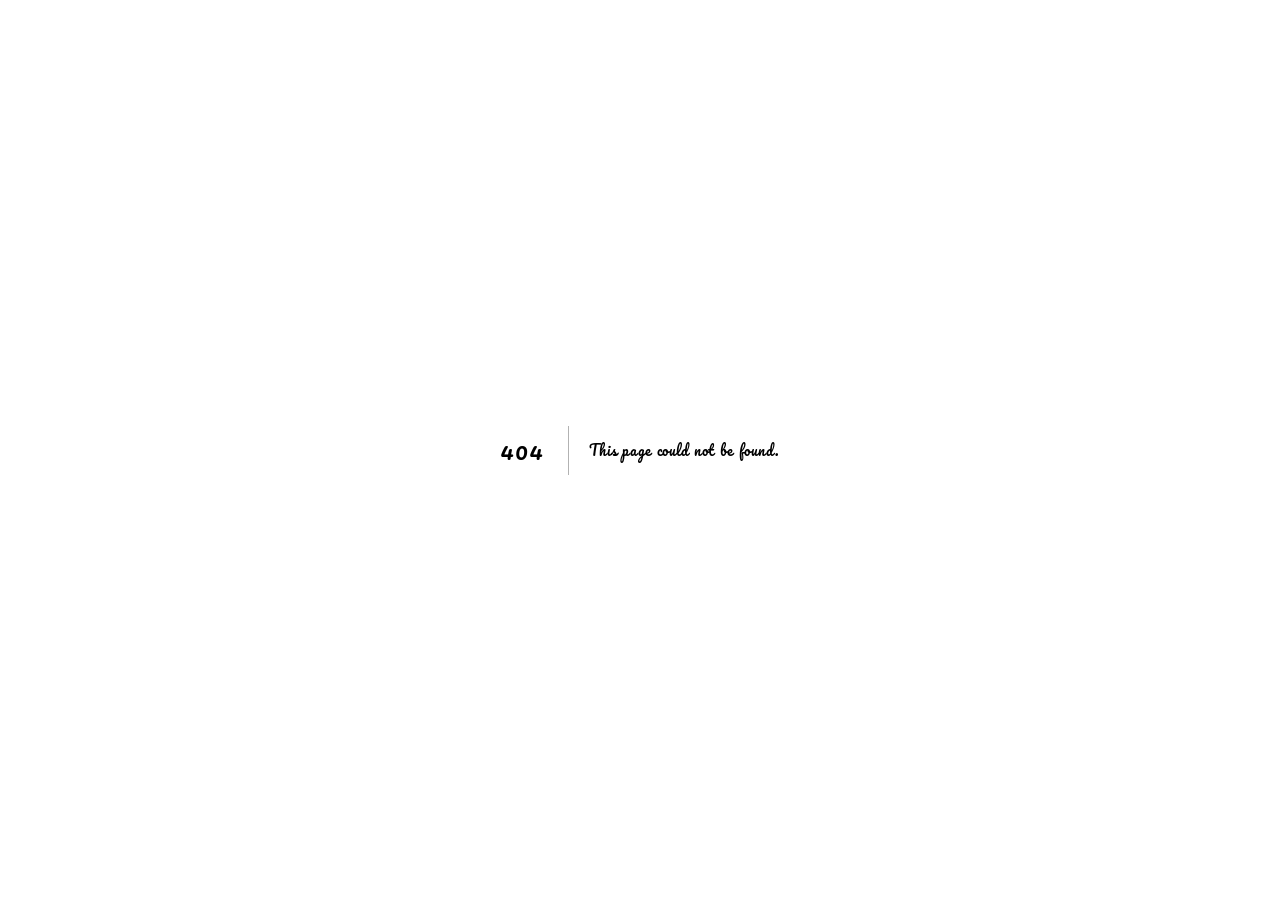
==== 404/index.html @ ba2097bd "Updates" ====
<!DOCTYPE html><html lang="en" class="__variable_5cfdac __variable_9a8899"><head><meta charSet="utf-8"/><meta name="viewport" content="width=device-width, initial-scale=1"/><link rel="preload" href="/_next/static/media/569ce4b8f30dc480-s.p.woff2" as="font" crossorigin="" type="font/woff2"/><link rel="preload" href="/_next/static/media/93f479601ee12b01-s.p.woff2" as="font" crossorigin="" type="font/woff2"/><link rel="stylesheet" href="/_next/static/css/8788a1a96b5af821.css" data-precedence="next"/><link rel="preload" as="script" fetchPriority="low" href="/_next/static/chunks/webpack-29ebadaebe2fcb3f.js"/><script src="/_next/static/chunks/4bd1b696-52a6696c08e3276c.js" async=""></script><script src="/_next/static/chunks/684-c26efcd5eecec83a.js" async=""></script><script src="/_next/static/chunks/main-app-1dad2343aeb038bb.js" async=""></script><script src="/_next/static/chunks/280-1fce346c5c3131fe.js" async=""></script><script src="/_next/static/chunks/app/layout-dad986c0972c7248.js" async=""></script><meta name="robots" content="noindex"/><meta name="next-size-adjust" content=""/><title>404: This page could not be found.</title><title>Create Next App</title><meta name="description" content="Generated by create next app"/><script>document.querySelectorAll('body link[rel="icon"], body link[rel="apple-touch-icon"]').forEach(el => document.head.appendChild(el))</script><script src="/_next/static/chunks/polyfills-42372ed130431b0a.js" noModule=""></script></head><body class="antialiased"><div hidden=""><!--$--><!--/$--></div><div class="antialiased"><div style="font-family:system-ui,&quot;Segoe UI&quot;,Roboto,Helvetica,Arial,sans-serif,&quot;Apple Color Emoji&quot;,&quot;Segoe UI Emoji&quot;;height:100vh;text-align:center;display:flex;flex-direction:column;align-items:center;justify-content:center"><div><style>body{color:#000;background:#fff;margin:0}.next-error-h1{border-right:1px solid rgba(0,0,0,.3)}@media (prefers-color-scheme:dark){body{color:#fff;background:#000}.next-error-h1{border-right:1px solid rgba(255,255,255,.3)}}</style><h1 class="next-error-h1" style="display:inline-block;margin:0 20px 0 0;padding:0 23px 0 0;font-size:24px;font-weight:500;vertical-align:top;line-height:49px">404</h1><div style="display:inline-block"><h2 style="font-size:14px;font-weight:400;line-height:49px;margin:0">This page could not be found.</h2></div></div></div><!--$--><!--/$--></div><script src="/_next/static/chunks/webpack-29ebadaebe2fcb3f.js" async=""></script><script>(self.__next_f=self.__next_f||[]).push([0])</script><script>self.__next_f.push([1,"1:\"$Sreact.fragment\"\n2:I[5476,[\"280\",\"static/chunks/280-1fce346c5c3131fe.js\",\"177\",\"static/chunks/app/layout-dad986c0972c7248.js\"],\"default\"]\n3:I[7555,[],\"\"]\n4:I[1295,[],\"\"]\n5:I[9665,[],\"OutletBoundary\"]\n8:I[4911,[],\"AsyncMetadataOutlet\"]\na:I[9665,[],\"ViewportBoundary\"]\nc:I[9665,[],\"MetadataBoundary\"]\ne:I[6614,[],\"\"]\n:HL[\"/_next/static/media/569ce4b8f30dc480-s.p.woff2\",\"font\",{\"crossOrigin\":\"\",\"type\":\"font/woff2\"}]\n:HL[\"/_next/static/media/93f479601ee12b01-s.p.woff2\",\"font\",{\"crossOrigin\":\"\",\"type\":\"font/woff2\"}]\n:HL[\"/_next/static/css/8788a1a96b5af821.css\",\"style\"]\n"])</script><script>self.__next_f.push([1,"0:{\"P\":null,\"b\":\"K38eiBTDdQy5EQtnKHMzO\",\"p\":\"\",\"c\":[\"\",\"_not-found\",\"\"],\"i\":false,\"f\":[[[\"\",{\"children\":[\"/_not-found\",{\"children\":[\"__PAGE__\",{}]}]},\"$undefined\",\"$undefined\",true],[\"\",[\"$\",\"$1\",\"c\",{\"children\":[[[\"$\",\"link\",\"0\",{\"rel\":\"stylesheet\",\"href\":\"/_next/static/css/8788a1a96b5af821.css\",\"precedence\":\"next\",\"crossOrigin\":\"$undefined\",\"nonce\":\"$undefined\"}]],[\"$\",\"html\",null,{\"lang\":\"en\",\"className\":\"__variable_5cfdac __variable_9a8899\",\"children\":[\"$\",\"body\",null,{\"suppressHydrationWarning\":true,\"className\":\"antialiased\",\"children\":[\"$\",\"$L2\",null,{\"children\":[\"$\",\"$L3\",null,{\"parallelRouterKey\":\"children\",\"error\":\"$undefined\",\"errorStyles\":\"$undefined\",\"errorScripts\":\"$undefined\",\"template\":[\"$\",\"$L4\",null,{}],\"templateStyles\":\"$undefined\",\"templateScripts\":\"$undefined\",\"notFound\":[[[\"$\",\"title\",null,{\"children\":\"404: This page could not be found.\"}],[\"$\",\"div\",null,{\"style\":{\"fontFamily\":\"system-ui,\\\"Segoe UI\\\",Roboto,Helvetica,Arial,sans-serif,\\\"Apple Color Emoji\\\",\\\"Segoe UI Emoji\\\"\",\"height\":\"100vh\",\"textAlign\":\"center\",\"display\":\"flex\",\"flexDirection\":\"column\",\"alignItems\":\"center\",\"justifyContent\":\"center\"},\"children\":[\"$\",\"div\",null,{\"children\":[[\"$\",\"style\",null,{\"dangerouslySetInnerHTML\":{\"__html\":\"body{color:#000;background:#fff;margin:0}.next-error-h1{border-right:1px solid rgba(0,0,0,.3)}@media (prefers-color-scheme:dark){body{color:#fff;background:#000}.next-error-h1{border-right:1px solid rgba(255,255,255,.3)}}\"}}],[\"$\",\"h1\",null,{\"className\":\"next-error-h1\",\"style\":{\"display\":\"inline-block\",\"margin\":\"0 20px 0 0\",\"padding\":\"0 23px 0 0\",\"fontSize\":24,\"fontWeight\":500,\"verticalAlign\":\"top\",\"lineHeight\":\"49px\"},\"children\":404}],[\"$\",\"div\",null,{\"style\":{\"display\":\"inline-block\"},\"children\":[\"$\",\"h2\",null,{\"style\":{\"fontSize\":14,\"fontWeight\":400,\"lineHeight\":\"49px\",\"margin\":0},\"children\":\"This page could not be found.\"}]}]]}]}]],[]],\"forbidden\":\"$undefined\",\"unauthorized\":\"$undefined\"}]}]}]}]]}],{\"children\":[\"/_not-found\",[\"$\",\"$1\",\"c\",{\"children\":[null,[\"$\",\"$L3\",null,{\"parallelRouterKey\":\"children\",\"error\":\"$undefined\",\"errorStyles\":\"$undefined\",\"errorScripts\":\"$undefined\",\"template\":[\"$\",\"$L4\",null,{}],\"templateStyles\":\"$undefined\",\"templateScripts\":\"$undefined\",\"notFound\":\"$undefined\",\"forbidden\":\"$undefined\",\"unauthorized\":\"$undefined\"}]]}],{\"children\":[\"__PAGE__\",[\"$\",\"$1\",\"c\",{\"children\":[[[\"$\",\"title\",null,{\"children\":\"404: This page could not be found.\"}],[\"$\",\"div\",null,{\"style\":\"$0:f:0:1:1:props:children:1:props:children:props:children:props:children:props:notFound:0:1:props:style\",\"children\":[\"$\",\"div\",null,{\"children\":[[\"$\",\"style\",null,{\"dangerouslySetInnerHTML\":{\"__html\":\"body{color:#000;background:#fff;margin:0}.next-error-h1{border-right:1px solid rgba(0,0,0,.3)}@media (prefers-color-scheme:dark){body{color:#fff;background:#000}.next-error-h1{border-right:1px solid rgba(255,255,255,.3)}}\"}}],[\"$\",\"h1\",null,{\"className\":\"next-error-h1\",\"style\":\"$0:f:0:1:1:props:children:1:props:children:props:children:props:children:props:notFound:0:1:props:children:props:children:1:props:style\",\"children\":404}],[\"$\",\"div\",null,{\"style\":\"$0:f:0:1:1:props:children:1:props:children:props:children:props:children:props:notFound:0:1:props:children:props:children:2:props:style\",\"children\":[\"$\",\"h2\",null,{\"style\":\"$0:f:0:1:1:props:children:1:props:children:props:children:props:children:props:notFound:0:1:props:children:props:children:2:props:children:props:style\",\"children\":\"This page could not be found.\"}]}]]}]}]],null,[\"$\",\"$L5\",null,{\"children\":[\"$L6\",\"$L7\",[\"$\",\"$L8\",null,{\"promise\":\"$@9\"}]]}]]}],{},null,false]},null,false]},null,false],[\"$\",\"$1\",\"h\",{\"children\":[[\"$\",\"meta\",null,{\"name\":\"robots\",\"content\":\"noindex\"}],[\"$\",\"$1\",\"5mtHzHETT0aWEFkVqPo-bv\",{\"children\":[[\"$\",\"$La\",null,{\"children\":\"$Lb\"}],[\"$\",\"meta\",null,{\"name\":\"next-size-adjust\",\"content\":\"\"}]]}],[\"$\",\"$Lc\",null,{\"children\":\"$Ld\"}]]}],false]],\"m\":\"$undefined\",\"G\":[\"$e\",\"$undefined\"],\"s\":false,\"S\":true}\n"])</script><script>self.__next_f.push([1,"f:\"$Sreact.suspense\"\n10:I[4911,[],\"AsyncMetadata\"]\nd:[\"$\",\"div\",null,{\"hidden\":true,\"children\":[\"$\",\"$f\",null,{\"fallback\":null,\"children\":[\"$\",\"$L10\",null,{\"promise\":\"$@11\"}]}]}]\n7:null\n"])</script><script>self.__next_f.push([1,"b:[[\"$\",\"meta\",\"0\",{\"charSet\":\"utf-8\"}],[\"$\",\"meta\",\"1\",{\"name\":\"viewport\",\"content\":\"width=device-width, initial-scale=1\"}]]\n6:null\n"])</script><script>self.__next_f.push([1,"9:{\"metadata\":[[\"$\",\"title\",\"0\",{\"children\":\"Create Next App\"}],[\"$\",\"meta\",\"1\",{\"name\":\"description\",\"content\":\"Generated by create next app\"}]],\"error\":null,\"digest\":\"$undefined\"}\n11:{\"metadata\":\"$9:metadata\",\"error\":null,\"digest\":\"$undefined\"}\n"])</script></body></html>
---- _next/static/css/8788a1a96b5af821.css ----
@import url("https://fonts.googleapis.com/css2?family=Pacifico&family=Kalam:wght@400;700&display=swap");*,:after,:before{--tw-border-spacing-x:0;--tw-border-spacing-y:0;--tw-translate-x:0;--tw-translate-y:0;--tw-rotate:0;--tw-skew-x:0;--tw-skew-y:0;--tw-scale-x:1;--tw-scale-y:1;--tw-pan-x: ;--tw-pan-y: ;--tw-pinch-zoom: ;--tw-scroll-snap-strictness:proximity;--tw-gradient-from-position: ;--tw-gradient-via-position: ;--tw-gradient-to-position: ;--tw-ordinal: ;--tw-slashed-zero: ;--tw-numeric-figure: ;--tw-numeric-spacing: ;--tw-numeric-fraction: ;--tw-ring-inset: ;--tw-ring-offset-width:0px;--tw-ring-offset-color:#fff;--tw-ring-color:rgb(59 130 246/0.5);--tw-ring-offset-shadow:0 0 #0000;--tw-ring-shadow:0 0 #0000;--tw-shadow:0 0 #0000;--tw-shadow-colored:0 0 #0000;--tw-blur: ;--tw-brightness: ;--tw-contrast: ;--tw-grayscale: ;--tw-hue-rotate: ;--tw-invert: ;--tw-saturate: ;--tw-sepia: ;--tw-drop-shadow: ;--tw-backdrop-blur: ;--tw-backdrop-brightness: ;--tw-backdrop-contrast: ;--tw-backdrop-grayscale: ;--tw-backdrop-hue-rotate: ;--tw-backdrop-invert: ;--tw-backdrop-opacity: ;--tw-backdrop-saturate: ;--tw-backdrop-sepia: ;--tw-contain-size: ;--tw-contain-layout: ;--tw-contain-paint: ;--tw-contain-style: }::backdrop{--tw-border-spacing-x:0;--tw-border-spacing-y:0;--tw-translate-x:0;--tw-translate-y:0;--tw-rotate:0;--tw-skew-x:0;--tw-skew-y:0;--tw-scale-x:1;--tw-scale-y:1;--tw-pan-x: ;--tw-pan-y: ;--tw-pinch-zoom: ;--tw-scroll-snap-strictness:proximity;--tw-gradient-from-position: ;--tw-gradient-via-position: ;--tw-gradient-to-position: ;--tw-ordinal: ;--tw-slashed-zero: ;--tw-numeric-figure: ;--tw-numeric-spacing: ;--tw-numeric-fraction: ;--tw-ring-inset: ;--tw-ring-offset-width:0px;--tw-ring-offset-color:#fff;--tw-ring-color:rgb(59 130 246/0.5);--tw-ring-offset-shadow:0 0 #0000;--tw-ring-shadow:0 0 #0000;--tw-shadow:0 0 #0000;--tw-shadow-colored:0 0 #0000;--tw-blur: ;--tw-brightness: ;--tw-contrast: ;--tw-grayscale: ;--tw-hue-rotate: ;--tw-invert: ;--tw-saturate: ;--tw-sepia: ;--tw-drop-shadow: ;--tw-backdrop-blur: ;--tw-backdrop-brightness: ;--tw-backdrop-contrast: ;--tw-backdrop-grayscale: ;--tw-backdrop-hue-rotate: ;--tw-backdrop-invert: ;--tw-backdrop-opacity: ;--tw-backdrop-saturate: ;--tw-backdrop-sepia: ;--tw-contain-size: ;--tw-contain-layout: ;--tw-contain-paint: ;--tw-contain-style: }

/*
! tailwindcss v3.4.17 | MIT License | https://tailwindcss.com
*/*,:after,:before{box-sizing:border-box;border:0 solid #e5e7eb}:after,:before{--tw-content:""}:host,html{line-height:1.5;-webkit-text-size-adjust:100%;-moz-tab-size:4;tab-size:4;font-family:ui-sans-serif,system-ui,sans-serif,Apple Color Emoji,Segoe UI Emoji,Segoe UI Symbol,Noto Color Emoji;font-feature-settings:normal;font-variation-settings:normal;-webkit-tap-highlight-color:transparent}body{margin:0;line-height:inherit}hr{height:0;color:inherit;border-top-width:1px}abbr:where([title]){text-decoration:underline dotted}h1,h2,h3,h4,h5,h6{font-size:inherit;font-weight:inherit}a{color:inherit;text-decoration:inherit}b,strong{font-weight:bolder}code,kbd,pre,samp{font-family:ui-monospace,SFMono-Regular,Menlo,Monaco,Consolas,Liberation Mono,Courier New,monospace;font-feature-settings:normal;font-variation-settings:normal;font-size:1em}small{font-size:80%}sub,sup{font-size:75%;line-height:0;position:relative;vertical-align:baseline}sub{bottom:-.25em}sup{top:-.5em}table{text-indent:0;border-color:inherit;border-collapse:collapse}button,input,optgroup,select,textarea{font-family:inherit;font-feature-settings:inherit;font-variation-settings:inherit;font-size:100%;font-weight:inherit;line-height:inherit;letter-spacing:inherit;color:inherit;margin:0;padding:0}button,select{text-transform:none}button,input:where([type=button]),input:where([type=reset]),input:where([type=submit]){-webkit-appearance:button;background-color:transparent;background-image:none}:-moz-focusring{outline:auto}:-moz-ui-invalid{box-shadow:none}progress{vertical-align:baseline}::-webkit-inner-spin-button,::-webkit-outer-spin-button{height:auto}[type=search]{-webkit-appearance:textfield;outline-offset:-2px}::-webkit-search-decoration{-webkit-appearance:none}::-webkit-file-upload-button{-webkit-appearance:button;font:inherit}summary{display:list-item}blockquote,dd,dl,figure,h1,h2,h3,h4,h5,h6,hr,p,pre{margin:0}fieldset{margin:0}fieldset,legend{padding:0}menu,ol,ul{list-style:none;margin:0;padding:0}dialog{padding:0}textarea{resize:vertical}input::placeholder,textarea::placeholder{opacity:1;color:#9ca3af}[role=button],button{cursor:pointer}:disabled{cursor:default}audio,canvas,embed,iframe,img,object,svg,video{display:block;vertical-align:middle}img,video{max-width:100%;height:auto}[hidden]:where(:not([hidden=until-found])){display:none}:root{--background:0 0% 100%;--foreground:240 10% 3.9%;--card:0 0% 100%;--card-foreground:240 10% 3.9%;--popover:0 0% 100%;--popover-foreground:240 10% 3.9%;--primary:346.8 77.2% 49.8%;--primary-foreground:355.7 100% 97.3%;--secondary:240 4.8% 95.9%;--secondary-foreground:240 5.9% 10%;--muted:240 4.8% 95.9%;--muted-foreground:240 3.8% 46.1%;--accent:240 4.8% 95.9%;--accent-foreground:240 5.9% 10%;--destructive:0 84.2% 60.2%;--destructive-foreground:0 0% 98%;--border:240 5.9% 90%;--input:240 5.9% 90%;--ring:346.8 77.2% 49.8%;--chart-1:12 76% 61%;--chart-2:173 58% 39%;--chart-3:197 37% 24%;--chart-4:43 74% 66%;--chart-5:27 87% 67%;--brand-pink:#ffe4ec;--brand-blue:#cbecff;--brand-yellow:#fff9cb;--brand-mint:#dbf9ee;--brand-peach:#ffe8d6;--brand-brown:#a67458;--brand-font-main:"Kalam",cursive;--brand-font-fancy:"Pacifico",cursive;--radius:1.2rem;--shadow-soft:0 5px 15px rgba(176,153,119,0.12)}*{border-color:hsl(var(--border))}body{background-color:hsl(var(--background));color:hsl(var(--foreground))}.fixed{position:fixed}.inset-0{inset:0}.z-50{z-index:50}.mx-auto{margin-left:auto;margin-right:auto}.my-3{margin-top:.75rem;margin-bottom:.75rem}.my-6{margin-top:1.5rem;margin-bottom:1.5rem}.mb-1{margin-bottom:.25rem}.mb-2{margin-bottom:.5rem}.mb-3{margin-bottom:.75rem}.mb-4{margin-bottom:1rem}.mb-6{margin-bottom:1.5rem}.mb-7{margin-bottom:1.75rem}.mt-5{margin-top:1.25rem}.mt-auto{margin-top:auto}.flex{display:flex}.min-h-screen{min-height:100vh}.w-full{width:100%}.max-w-2xl{max-width:42rem}.max-w-3xl{max-width:48rem}.cursor-pointer{cursor:pointer}.flex-col{flex-direction:column}.flex-wrap{flex-wrap:wrap}.items-center{align-items:center}.justify-start{justify-content:flex-start}.justify-center{justify-content:center}.justify-between{justify-content:space-between}.gap-2{gap:.5rem}.gap-4{gap:1rem}.gap-7{gap:1.75rem}.rounded{border-radius:.25rem}.rounded-3xl{border-radius:1.5rem}.rounded-full{border-radius:9999px}.rounded-lg{border-radius:var(--radius)}.rounded-b-3xl{border-bottom-right-radius:1.5rem;border-bottom-left-radius:1.5rem}.rounded-t-3xl{border-top-left-radius:1.5rem;border-top-right-radius:1.5rem}.bg-black{--tw-bg-opacity:1;background-color:rgb(0 0 0/var(--tw-bg-opacity,1))}.bg-opacity-20{--tw-bg-opacity:0.2}.p-5{padding:1.25rem}.p-8{padding:2rem}.px-3{padding-left:.75rem;padding-right:.75rem}.px-5{padding-left:1.25rem;padding-right:1.25rem}.px-7{padding-left:1.75rem;padding-right:1.75rem}.py-12{padding-top:3rem;padding-bottom:3rem}.py-14{padding-top:3.5rem;padding-bottom:3.5rem}.py-5{padding-top:1.25rem;padding-bottom:1.25rem}.py-9{padding-top:2.25rem;padding-bottom:2.25rem}.text-center{text-align:center}.text-2xl{font-size:1.5rem;line-height:2rem}.text-3xl{font-size:1.875rem;line-height:2.25rem}.text-5xl{font-size:3rem;line-height:1}.text-lg{font-size:1.125rem;line-height:1.75rem}.text-sm{font-size:.875rem;line-height:1.25rem}.text-xl{font-size:1.25rem;line-height:1.75rem}.text-xs{font-size:.75rem;line-height:1rem}.antialiased{-webkit-font-smoothing:antialiased;-moz-osx-font-smoothing:grayscale}.opacity-60{opacity:.6}.shadow{--tw-shadow:0 1px 3px 0 rgb(0 0 0/0.1),0 1px 2px -1px rgb(0 0 0/0.1);--tw-shadow-colored:0 1px 3px 0 var(--tw-shadow-color),0 1px 2px -1px var(--tw-shadow-color);box-shadow:var(--tw-ring-offset-shadow,0 0 #0000),var(--tw-ring-shadow,0 0 #0000),var(--tw-shadow)}.transition{transition-property:color,background-color,border-color,text-decoration-color,fill,stroke,opacity,box-shadow,transform,filter,backdrop-filter;transition-timing-function:cubic-bezier(.4,0,.2,1);transition-duration:.15s}@keyframes enter{0%{opacity:var(--tw-enter-opacity,1);transform:translate3d(var(--tw-enter-translate-x,0),var(--tw-enter-translate-y,0),0) scale3d(var(--tw-enter-scale,1),var(--tw-enter-scale,1),var(--tw-enter-scale,1)) rotate(var(--tw-enter-rotate,0))}}@keyframes exit{to{opacity:var(--tw-exit-opacity,1);transform:translate3d(var(--tw-exit-translate-x,0),var(--tw-exit-translate-y,0),0) scale3d(var(--tw-exit-scale,1),var(--tw-exit-scale,1),var(--tw-exit-scale,1)) rotate(var(--tw-exit-rotate,0))}}body,html{font-family:var(--brand-font-main),sans-serif;background:linear-gradient(120deg,var(--brand-pink) 0,var(--brand-mint) 100%);color:#7a4c21;min-height:100vh;box-sizing:border-box}.fancy,h1,h2,h3{font-family:var(--brand-font-fancy),cursive;letter-spacing:.05em}.rounded{border-radius:var(--radius)}.soft-shadow{box-shadow:var(--shadow-soft)}.bg-peach{background:var(--brand-peach)}.bg-yellow{background:var(--brand-yellow)}.bg-blue{background:var(--brand-blue)}.bg-mint{background:var(--brand-mint)}a{color:#e682a2;text-decoration:none;transition:color .2s}a:hover{color:#de61ab}img.illustration{filter:drop-shadow(0 3px 10px rgba(199,143,100,.1));border-radius:var(--radius)}button{font-family:var(--brand-font-main),cursive;border:none;border-radius:var(--radius);box-shadow:var(--shadow-soft);padding:.75rem 1.5rem;background:var(--brand-yellow);color:#a67458;font-size:1.2rem;cursor:pointer;transition:background .2s,transform .13s}button:hover{background:var(--brand-blue);transform:translateY(-2px) scale(1.02)}.hover\:scale-105:hover{--tw-scale-x:1.05;--tw-scale-y:1.05;transform:translate(var(--tw-translate-x),var(--tw-translate-y)) rotate(var(--tw-rotate)) skewX(var(--tw-skew-x)) skewY(var(--tw-skew-y)) scaleX(var(--tw-scale-x)) scaleY(var(--tw-scale-y))}@media (min-width:768px){.md\:flex-row{flex-direction:row}.md\:text-2xl{font-size:1.5rem;line-height:2rem}.md\:text-6xl{font-size:3.75rem;line-height:1}}@font-face{font-family:Geist;font-style:normal;font-weight:100 900;font-display:swap;src:url(/_next/static/media/8d697b304b401681-s.woff2) format("woff2");unicode-range:u+0301,u+0400-045f,u+0490-0491,u+04b0-04b1,u+2116}@font-face{font-family:Geist;font-style:normal;font-weight:100 900;font-display:swap;src:url(/_next/static/media/ba015fad6dcf6784-s.woff2) format("woff2");unicode-range:u+0100-02ba,u+02bd-02c5,u+02c7-02cc,u+02ce-02d7,u+02dd-02ff,u+0304,u+0308,u+0329,u+1d00-1dbf,u+1e00-1e9f,u+1ef2-1eff,u+2020,u+20a0-20ab,u+20ad-20c0,u+2113,u+2c60-2c7f,u+a720-a7ff}@font-face{font-family:Geist;font-style:normal;font-weight:100 900;font-display:swap;src:url(/_next/static/media/569ce4b8f30dc480-s.p.woff2) format("woff2");unicode-range:u+00??,u+0131,u+0152-0153,u+02bb-02bc,u+02c6,u+02da,u+02dc,u+0304,u+0308,u+0329,u+2000-206f,u+20ac,u+2122,u+2191,u+2193,u+2212,u+2215,u+feff,u+fffd}@font-face{font-family:Geist Fallback;src:local("Arial");ascent-override:95.94%;descent-override:28.16%;line-gap-override:0.00%;size-adjust:104.76%}.__className_5cfdac{font-family:Geist,Geist Fallback;font-style:normal}.__variable_5cfdac{--font-geist-sans:"Geist","Geist Fallback"}@font-face{font-family:Geist Mono;font-style:normal;font-weight:100 900;font-display:swap;src:url(/_next/static/media/9610d9e46709d722-s.woff2) format("woff2");unicode-range:u+0301,u+0400-045f,u+0490-0491,u+04b0-04b1,u+2116}@font-face{font-family:Geist Mono;font-style:normal;font-weight:100 900;font-display:swap;src:url(/_next/static/media/747892c23ea88013-s.woff2) format("woff2");unicode-range:u+0100-02ba,u+02bd-02c5,u+02c7-02cc,u+02ce-02d7,u+02dd-02ff,u+0304,u+0308,u+0329,u+1d00-1dbf,u+1e00-1e9f,u+1ef2-1eff,u+2020,u+20a0-20ab,u+20ad-20c0,u+2113,u+2c60-2c7f,u+a720-a7ff}@font-face{font-family:Geist Mono;font-style:normal;font-weight:100 900;font-display:swap;src:url(/_next/static/media/93f479601ee12b01-s.p.woff2) format("woff2");unicode-range:u+00??,u+0131,u+0152-0153,u+02bb-02bc,u+02c6,u+02da,u+02dc,u+0304,u+0308,u+0329,u+2000-206f,u+20ac,u+2122,u+2191,u+2193,u+2212,u+2215,u+feff,u+fffd}@font-face{font-family:Geist Mono Fallback;src:local("Arial");ascent-override:74.67%;descent-override:21.92%;line-gap-override:0.00%;size-adjust:134.59%}.__className_9a8899{font-family:Geist Mono,Geist Mono Fallback;font-style:normal}.__variable_9a8899{--font-geist-mono:"Geist Mono","Geist Mono Fallback"}
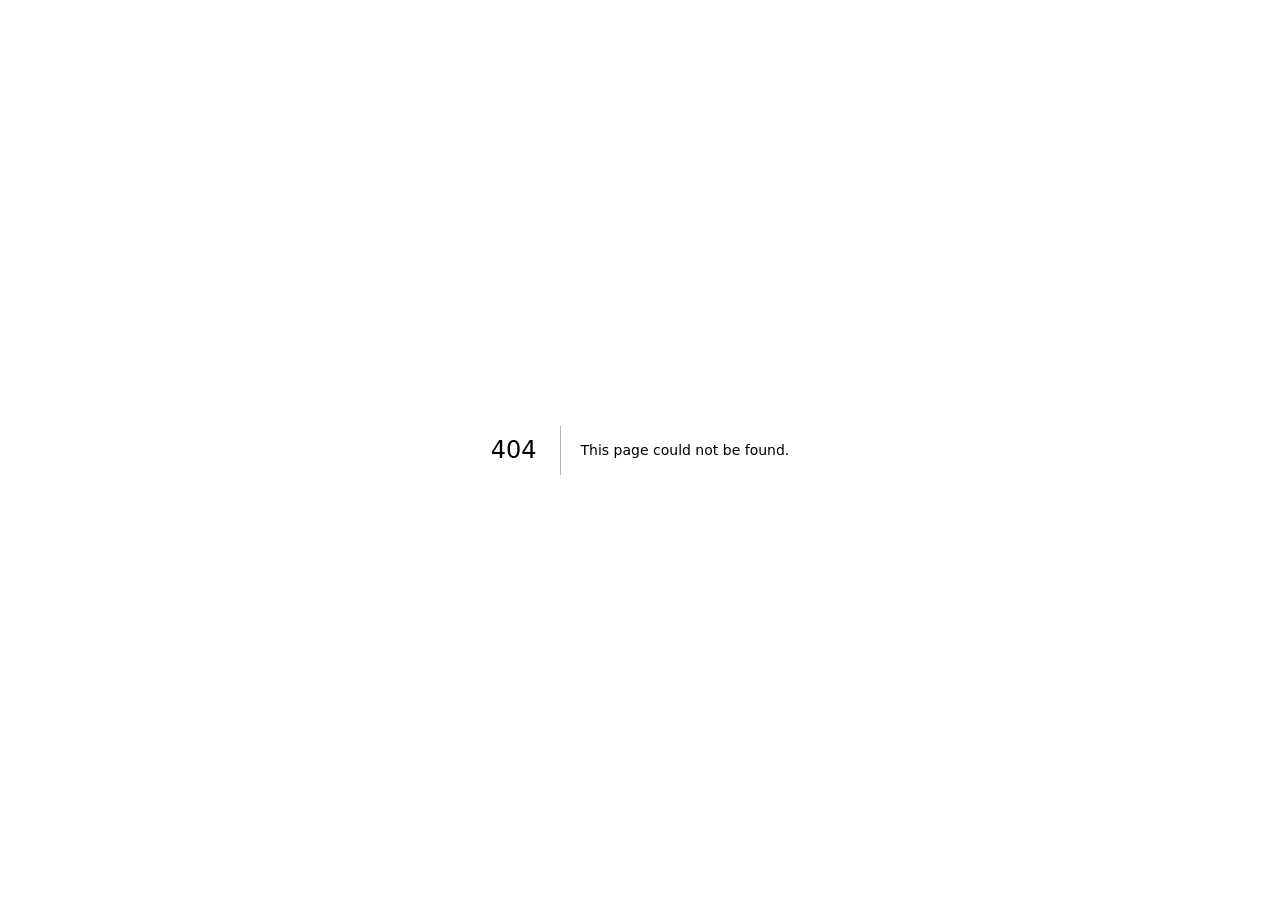
==== commit 024aae21: "Updates" ====
--- a/404/index.html
+++ b/404/index.html
@@ -1 +1 @@
-<!DOCTYPE html><html lang="en" class="__variable_5cfdac __variable_9a8899"><head><meta charSet="utf-8"/><meta name="viewport" content="width=device-width, initial-scale=1"/><link rel="preload" href="/_next/static/media/569ce4b8f30dc480-s.p.woff2" as="font" crossorigin="" type="font/woff2"/><link rel="preload" href="/_next/static/media/93f479601ee12b01-s.p.woff2" as="font" crossorigin="" type="font/woff2"/><link rel="stylesheet" href="/_next/static/css/8788a1a96b5af821.css" data-precedence="next"/><link rel="preload" as="script" fetchPriority="low" href="/_next/static/chunks/webpack-29ebadaebe2fcb3f.js"/><script src="/_next/static/chunks/4bd1b696-52a6696c08e3276c.js" async=""></script><script src="/_next/static/chunks/684-c26efcd5eecec83a.js" async=""></script><script src="/_next/static/chunks/main-app-1dad2343aeb038bb.js" async=""></script><script src="/_next/static/chunks/280-1fce346c5c3131fe.js" async=""></script><script src="/_next/static/chunks/app/layout-dad986c0972c7248.js" async=""></script><meta name="robots" content="noindex"/><meta name="next-size-adjust" content=""/><title>404: This page could not be found.</title><title>Create Next App</title><meta name="description" content="Generated by create next app"/><script>document.querySelectorAll('body link[rel="icon"], body link[rel="apple-touch-icon"]').forEach(el => document.head.appendChild(el))</script><script src="/_next/static/chunks/polyfills-42372ed130431b0a.js" noModule=""></script></head><body class="antialiased"><div hidden=""><!--$--><!--/$--></div><div class="antialiased"><div style="font-family:system-ui,&quot;Segoe UI&quot;,Roboto,Helvetica,Arial,sans-serif,&quot;Apple Color Emoji&quot;,&quot;Segoe UI Emoji&quot;;height:100vh;text-align:center;display:flex;flex-direction:column;align-items:center;justify-content:center"><div><style>body{color:#000;background:#fff;margin:0}.next-error-h1{border-right:1px solid rgba(0,0,0,.3)}@media (prefers-color-scheme:dark){body{color:#fff;background:#000}.next-error-h1{border-right:1px solid rgba(255,255,255,.3)}}</style><h1 class="next-error-h1" style="display:inline-block;margin:0 20px 0 0;padding:0 23px 0 0;font-size:24px;font-weight:500;vertical-align:top;line-height:49px">404</h1><div style="display:inline-block"><h2 style="font-size:14px;font-weight:400;line-height:49px;margin:0">This page could not be found.</h2></div></div></div><!--$--><!--/$--></div><script src="/_next/static/chunks/webpack-29ebadaebe2fcb3f.js" async=""></script><script>(self.__next_f=self.__next_f||[]).push([0])</script><script>self.__next_f.push([1,"1:\"$Sreact.fragment\"\n2:I[5476,[\"280\",\"static/chunks/280-1fce346c5c3131fe.js\",\"177\",\"static/chunks/app/layout-dad986c0972c7248.js\"],\"default\"]\n3:I[7555,[],\"\"]\n4:I[1295,[],\"\"]\n5:I[9665,[],\"OutletBoundary\"]\n8:I[4911,[],\"AsyncMetadataOutlet\"]\na:I[9665,[],\"ViewportBoundary\"]\nc:I[9665,[],\"MetadataBoundary\"]\ne:I[6614,[],\"\"]\n:HL[\"/_next/static/media/569ce4b8f30dc480-s.p.woff2\",\"font\",{\"crossOrigin\":\"\",\"type\":\"font/woff2\"}]\n:HL[\"/_next/static/media/93f479601ee12b01-s.p.woff2\",\"font\",{\"crossOrigin\":\"\",\"type\":\"font/woff2\"}]\n:HL[\"/_next/static/css/8788a1a96b5af821.css\",\"style\"]\n"])</script><script>self.__next_f.push([1,"0:{\"P\":null,\"b\":\"K38eiBTDdQy5EQtnKHMzO\",\"p\":\"\",\"c\":[\"\",\"_not-found\",\"\"],\"i\":false,\"f\":[[[\"\",{\"children\":[\"/_not-found\",{\"children\":[\"__PAGE__\",{}]}]},\"$undefined\",\"$undefined\",true],[\"\",[\"$\",\"$1\",\"c\",{\"children\":[[[\"$\",\"link\",\"0\",{\"rel\":\"stylesheet\",\"href\":\"/_next/static/css/8788a1a96b5af821.css\",\"precedence\":\"next\",\"crossOrigin\":\"$undefined\",\"nonce\":\"$undefined\"}]],[\"$\",\"html\",null,{\"lang\":\"en\",\"className\":\"__variable_5cfdac __variable_9a8899\",\"children\":[\"$\",\"body\",null,{\"suppressHydrationWarning\":true,\"className\":\"antialiased\",\"children\":[\"$\",\"$L2\",null,{\"children\":[\"$\",\"$L3\",null,{\"parallelRouterKey\":\"children\",\"error\":\"$undefined\",\"errorStyles\":\"$undefined\",\"errorScripts\":\"$undefined\",\"template\":[\"$\",\"$L4\",null,{}],\"templateStyles\":\"$undefined\",\"templateScripts\":\"$undefined\",\"notFound\":[[[\"$\",\"title\",null,{\"children\":\"404: This page could not be found.\"}],[\"$\",\"div\",null,{\"style\":{\"fontFamily\":\"system-ui,\\\"Segoe UI\\\",Roboto,Helvetica,Arial,sans-serif,\\\"Apple Color Emoji\\\",\\\"Segoe UI Emoji\\\"\",\"height\":\"100vh\",\"textAlign\":\"center\",\"display\":\"flex\",\"flexDirection\":\"column\",\"alignItems\":\"center\",\"justifyContent\":\"center\"},\"children\":[\"$\",\"div\",null,{\"children\":[[\"$\",\"style\",null,{\"dangerouslySetInnerHTML\":{\"__html\":\"body{color:#000;background:#fff;margin:0}.next-error-h1{border-right:1px solid rgba(0,0,0,.3)}@media (prefers-color-scheme:dark){body{color:#fff;background:#000}.next-error-h1{border-right:1px solid rgba(255,255,255,.3)}}\"}}],[\"$\",\"h1\",null,{\"className\":\"next-error-h1\",\"style\":{\"display\":\"inline-block\",\"margin\":\"0 20px 0 0\",\"padding\":\"0 23px 0 0\",\"fontSize\":24,\"fontWeight\":500,\"verticalAlign\":\"top\",\"lineHeight\":\"49px\"},\"children\":404}],[\"$\",\"div\",null,{\"style\":{\"display\":\"inline-block\"},\"children\":[\"$\",\"h2\",null,{\"style\":{\"fontSize\":14,\"fontWeight\":400,\"lineHeight\":\"49px\",\"margin\":0},\"children\":\"This page could not be found.\"}]}]]}]}]],[]],\"forbidden\":\"$undefined\",\"unauthorized\":\"$undefined\"}]}]}]}]]}],{\"children\":[\"/_not-found\",[\"$\",\"$1\",\"c\",{\"children\":[null,[\"$\",\"$L3\",null,{\"parallelRouterKey\":\"children\",\"error\":\"$undefined\",\"errorStyles\":\"$undefined\",\"errorScripts\":\"$undefined\",\"template\":[\"$\",\"$L4\",null,{}],\"templateStyles\":\"$undefined\",\"templateScripts\":\"$undefined\",\"notFound\":\"$undefined\",\"forbidden\":\"$undefined\",\"unauthorized\":\"$undefined\"}]]}],{\"children\":[\"__PAGE__\",[\"$\",\"$1\",\"c\",{\"children\":[[[\"$\",\"title\",null,{\"children\":\"404: This page could not be found.\"}],[\"$\",\"div\",null,{\"style\":\"$0:f:0:1:1:props:children:1:props:children:props:children:props:children:props:notFound:0:1:props:style\",\"children\":[\"$\",\"div\",null,{\"children\":[[\"$\",\"style\",null,{\"dangerouslySetInnerHTML\":{\"__html\":\"body{color:#000;background:#fff;margin:0}.next-error-h1{border-right:1px solid rgba(0,0,0,.3)}@media (prefers-color-scheme:dark){body{color:#fff;background:#000}.next-error-h1{border-right:1px solid rgba(255,255,255,.3)}}\"}}],[\"$\",\"h1\",null,{\"className\":\"next-error-h1\",\"style\":\"$0:f:0:1:1:props:children:1:props:children:props:children:props:children:props:notFound:0:1:props:children:props:children:1:props:style\",\"children\":404}],[\"$\",\"div\",null,{\"style\":\"$0:f:0:1:1:props:children:1:props:children:props:children:props:children:props:notFound:0:1:props:children:props:children:2:props:style\",\"children\":[\"$\",\"h2\",null,{\"style\":\"$0:f:0:1:1:props:children:1:props:children:props:children:props:children:props:notFound:0:1:props:children:props:children:2:props:children:props:style\",\"children\":\"This page could not be found.\"}]}]]}]}]],null,[\"$\",\"$L5\",null,{\"children\":[\"$L6\",\"$L7\",[\"$\",\"$L8\",null,{\"promise\":\"$@9\"}]]}]]}],{},null,false]},null,false]},null,false],[\"$\",\"$1\",\"h\",{\"children\":[[\"$\",\"meta\",null,{\"name\":\"robots\",\"content\":\"noindex\"}],[\"$\",\"$1\",\"5mtHzHETT0aWEFkVqPo-bv\",{\"children\":[[\"$\",\"$La\",null,{\"children\":\"$Lb\"}],[\"$\",\"meta\",null,{\"name\":\"next-size-adjust\",\"content\":\"\"}]]}],[\"$\",\"$Lc\",null,{\"children\":\"$Ld\"}]]}],false]],\"m\":\"$undefined\",\"G\":[\"$e\",\"$undefined\"],\"s\":false,\"S\":true}\n"])</script><script>self.__next_f.push([1,"f:\"$Sreact.suspense\"\n10:I[4911,[],\"AsyncMetadata\"]\nd:[\"$\",\"div\",null,{\"hidden\":true,\"children\":[\"$\",\"$f\",null,{\"fallback\":null,\"children\":[\"$\",\"$L10\",null,{\"promise\":\"$@11\"}]}]}]\n7:null\n"])</script><script>self.__next_f.push([1,"b:[[\"$\",\"meta\",\"0\",{\"charSet\":\"utf-8\"}],[\"$\",\"meta\",\"1\",{\"name\":\"viewport\",\"content\":\"width=device-width, initial-scale=1\"}]]\n6:null\n"])</script><script>self.__next_f.push([1,"9:{\"metadata\":[[\"$\",\"title\",\"0\",{\"children\":\"Create Next App\"}],[\"$\",\"meta\",\"1\",{\"name\":\"description\",\"content\":\"Generated by create next app\"}]],\"error\":null,\"digest\":\"$undefined\"}\n11:{\"metadata\":\"$9:metadata\",\"error\":null,\"digest\":\"$undefined\"}\n"])</script></body></html>+<!DOCTYPE html><html lang="en" class="__variable_b6595a __variable_346168"><head><meta charSet="utf-8"/><meta name="viewport" content="width=device-width, initial-scale=1"/><link rel="preload" href="/flour-child-bakery/_next/static/media/569ce4b8f30dc480-s.p.woff2" as="font" crossorigin="" type="font/woff2"/><link rel="preload" href="/flour-child-bakery/_next/static/media/93f479601ee12b01-s.p.woff2" as="font" crossorigin="" type="font/woff2"/><link rel="stylesheet" href="/flour-child-bakery/_next/static/css/715b7ce08862f838.css" data-precedence="next"/><link rel="preload" as="script" fetchPriority="low" href="/flour-child-bakery/_next/static/chunks/webpack-2dd84e7c7f4012ff.js"/><script src="/flour-child-bakery/_next/static/chunks/4bd1b696-52a6696c08e3276c.js" async=""></script><script src="/flour-child-bakery/_next/static/chunks/684-5d883024e6d1cb2c.js" async=""></script><script src="/flour-child-bakery/_next/static/chunks/main-app-1dad2343aeb038bb.js" async=""></script><script src="/flour-child-bakery/_next/static/chunks/280-1fce346c5c3131fe.js" async=""></script><script src="/flour-child-bakery/_next/static/chunks/app/layout-3f37c2203b19b041.js" async=""></script><meta name="robots" content="noindex"/><meta name="next-size-adjust" content=""/><title>404: This page could not be found.</title><title>Create Next App</title><meta name="description" content="Generated by create next app"/><script>document.querySelectorAll('body link[rel="icon"], body link[rel="apple-touch-icon"]').forEach(el => document.head.appendChild(el))</script><script src="/flour-child-bakery/_next/static/chunks/polyfills-42372ed130431b0a.js" noModule=""></script></head><body class="antialiased"><div hidden=""><!--$--><!--/$--></div><div class="antialiased"><div style="font-family:system-ui,&quot;Segoe UI&quot;,Roboto,Helvetica,Arial,sans-serif,&quot;Apple Color Emoji&quot;,&quot;Segoe UI Emoji&quot;;height:100vh;text-align:center;display:flex;flex-direction:column;align-items:center;justify-content:center"><div><style>body{color:#000;background:#fff;margin:0}.next-error-h1{border-right:1px solid rgba(0,0,0,.3)}@media (prefers-color-scheme:dark){body{color:#fff;background:#000}.next-error-h1{border-right:1px solid rgba(255,255,255,.3)}}</style><h1 class="next-error-h1" style="display:inline-block;margin:0 20px 0 0;padding:0 23px 0 0;font-size:24px;font-weight:500;vertical-align:top;line-height:49px">404</h1><div style="display:inline-block"><h2 style="font-size:14px;font-weight:400;line-height:49px;margin:0">This page could not be found.</h2></div></div></div><!--$--><!--/$--></div><script src="/flour-child-bakery/_next/static/chunks/webpack-2dd84e7c7f4012ff.js" async=""></script><script>(self.__next_f=self.__next_f||[]).push([0])</script><script>self.__next_f.push([1,"1:\"$Sreact.fragment\"\n2:I[5476,[\"280\",\"static/chunks/280-1fce346c5c3131fe.js\",\"177\",\"static/chunks/app/layout-3f37c2203b19b041.js\"],\"default\"]\n3:I[7555,[],\"\"]\n4:I[1295,[],\"\"]\n5:I[9665,[],\"OutletBoundary\"]\n8:I[4911,[],\"AsyncMetadataOutlet\"]\na:I[9665,[],\"ViewportBoundary\"]\nc:I[9665,[],\"MetadataBoundary\"]\ne:I[6614,[],\"\"]\n:HL[\"/flour-child-bakery/_next/static/media/569ce4b8f30dc480-s.p.woff2\",\"font\",{\"crossOrigin\":\"\",\"type\":\"font/woff2\"}]\n:HL[\"/flour-child-bakery/_next/static/media/93f479601ee12b01-s.p.woff2\",\"font\",{\"crossOrigin\":\"\",\"type\":\"font/woff2\"}]\n:HL[\"/flour-child-bakery/_next/static/css/715b7ce08862f838.css\",\"style\"]\n"])</script><script>self.__next_f.push([1,"0:{\"P\":null,\"b\":\"BiGhA_ftoUwrVXUlOf09c\",\"p\":\"/flour-child-bakery\",\"c\":[\"\",\"_not-found\",\"\"],\"i\":false,\"f\":[[[\"\",{\"children\":[\"/_not-found\",{\"children\":[\"__PAGE__\",{}]}]},\"$undefined\",\"$undefined\",true],[\"\",[\"$\",\"$1\",\"c\",{\"children\":[[[\"$\",\"link\",\"0\",{\"rel\":\"stylesheet\",\"href\":\"/flour-child-bakery/_next/static/css/715b7ce08862f838.css\",\"precedence\":\"next\",\"crossOrigin\":\"$undefined\",\"nonce\":\"$undefined\"}]],[\"$\",\"html\",null,{\"lang\":\"en\",\"className\":\"__variable_b6595a __variable_346168\",\"children\":[\"$\",\"body\",null,{\"suppressHydrationWarning\":true,\"className\":\"antialiased\",\"children\":[\"$\",\"$L2\",null,{\"children\":[\"$\",\"$L3\",null,{\"parallelRouterKey\":\"children\",\"error\":\"$undefined\",\"errorStyles\":\"$undefined\",\"errorScripts\":\"$undefined\",\"template\":[\"$\",\"$L4\",null,{}],\"templateStyles\":\"$undefined\",\"templateScripts\":\"$undefined\",\"notFound\":[[[\"$\",\"title\",null,{\"children\":\"404: This page could not be found.\"}],[\"$\",\"div\",null,{\"style\":{\"fontFamily\":\"system-ui,\\\"Segoe UI\\\",Roboto,Helvetica,Arial,sans-serif,\\\"Apple Color Emoji\\\",\\\"Segoe UI Emoji\\\"\",\"height\":\"100vh\",\"textAlign\":\"center\",\"display\":\"flex\",\"flexDirection\":\"column\",\"alignItems\":\"center\",\"justifyContent\":\"center\"},\"children\":[\"$\",\"div\",null,{\"children\":[[\"$\",\"style\",null,{\"dangerouslySetInnerHTML\":{\"__html\":\"body{color:#000;background:#fff;margin:0}.next-error-h1{border-right:1px solid rgba(0,0,0,.3)}@media (prefers-color-scheme:dark){body{color:#fff;background:#000}.next-error-h1{border-right:1px solid rgba(255,255,255,.3)}}\"}}],[\"$\",\"h1\",null,{\"className\":\"next-error-h1\",\"style\":{\"display\":\"inline-block\",\"margin\":\"0 20px 0 0\",\"padding\":\"0 23px 0 0\",\"fontSize\":24,\"fontWeight\":500,\"verticalAlign\":\"top\",\"lineHeight\":\"49px\"},\"children\":404}],[\"$\",\"div\",null,{\"style\":{\"display\":\"inline-block\"},\"children\":[\"$\",\"h2\",null,{\"style\":{\"fontSize\":14,\"fontWeight\":400,\"lineHeight\":\"49px\",\"margin\":0},\"children\":\"This page could not be found.\"}]}]]}]}]],[]],\"forbidden\":\"$undefined\",\"unauthorized\":\"$undefined\"}]}]}]}]]}],{\"children\":[\"/_not-found\",[\"$\",\"$1\",\"c\",{\"children\":[null,[\"$\",\"$L3\",null,{\"parallelRouterKey\":\"children\",\"error\":\"$undefined\",\"errorStyles\":\"$undefined\",\"errorScripts\":\"$undefined\",\"template\":[\"$\",\"$L4\",null,{}],\"templateStyles\":\"$undefined\",\"templateScripts\":\"$undefined\",\"notFound\":\"$undefined\",\"forbidden\":\"$undefined\",\"unauthorized\":\"$undefined\"}]]}],{\"children\":[\"__PAGE__\",[\"$\",\"$1\",\"c\",{\"children\":[[[\"$\",\"title\",null,{\"children\":\"404: This page could not be found.\"}],[\"$\",\"div\",null,{\"style\":\"$0:f:0:1:1:props:children:1:props:children:props:children:props:children:props:notFound:0:1:props:style\",\"children\":[\"$\",\"div\",null,{\"children\":[[\"$\",\"style\",null,{\"dangerouslySetInnerHTML\":{\"__html\":\"body{color:#000;background:#fff;margin:0}.next-error-h1{border-right:1px solid rgba(0,0,0,.3)}@media (prefers-color-scheme:dark){body{color:#fff;background:#000}.next-error-h1{border-right:1px solid rgba(255,255,255,.3)}}\"}}],[\"$\",\"h1\",null,{\"className\":\"next-error-h1\",\"style\":\"$0:f:0:1:1:props:children:1:props:children:props:children:props:children:props:notFound:0:1:props:children:props:children:1:props:style\",\"children\":404}],[\"$\",\"div\",null,{\"style\":\"$0:f:0:1:1:props:children:1:props:children:props:children:props:children:props:notFound:0:1:props:children:props:children:2:props:style\",\"children\":[\"$\",\"h2\",null,{\"style\":\"$0:f:0:1:1:props:children:1:props:children:props:children:props:children:props:notFound:0:1:props:children:props:children:2:props:children:props:style\",\"children\":\"This page could not be found.\"}]}]]}]}]],null,[\"$\",\"$L5\",null,{\"children\":[\"$L6\",\"$L7\",[\"$\",\"$L8\",null,{\"promise\":\"$@9\"}]]}]]}],{},null,false]},null,false]},null,false],[\"$\",\"$1\",\"h\",{\"children\":[[\"$\",\"meta\",null,{\"name\":\"robots\",\"content\":\"noindex\"}],[\"$\",\"$1\",\"BfTdHXAa8sqS4K_8oo4drv\",{\"children\":[[\"$\",\"$La\",null,{\"children\":\"$Lb\"}],[\"$\",\"meta\",null,{\"name\":\"next-size-adjust\",\"content\":\"\"}]]}],[\"$\",\"$Lc\",null,{\"children\":\"$Ld\"}]]}],false]],\"m\":\"$undefined\",\"G\":[\"$e\",\"$undefined\"],\"s\":false,\"S\":true}\n"])</script><script>self.__next_f.push([1,"f:\"$Sreact.suspense\"\n10:I[4911,[],\"AsyncMetadata\"]\nd:[\"$\",\"div\",null,{\"hidden\":true,\"children\":[\"$\",\"$f\",null,{\"fallback\":null,\"children\":[\"$\",\"$L10\",null,{\"promise\":\"$@11\"}]}]}]\n7:null\n"])</script><script>self.__next_f.push([1,"b:[[\"$\",\"meta\",\"0\",{\"charSet\":\"utf-8\"}],[\"$\",\"meta\",\"1\",{\"name\":\"viewport\",\"content\":\"width=device-width, initial-scale=1\"}]]\n6:null\n"])</script><script>self.__next_f.push([1,"9:{\"metadata\":[[\"$\",\"title\",\"0\",{\"children\":\"Create Next App\"}],[\"$\",\"meta\",\"1\",{\"name\":\"description\",\"content\":\"Generated by create next app\"}]],\"error\":null,\"digest\":\"$undefined\"}\n11:{\"metadata\":\"$9:metadata\",\"error\":null,\"digest\":\"$undefined\"}\n"])</script></body></html>
